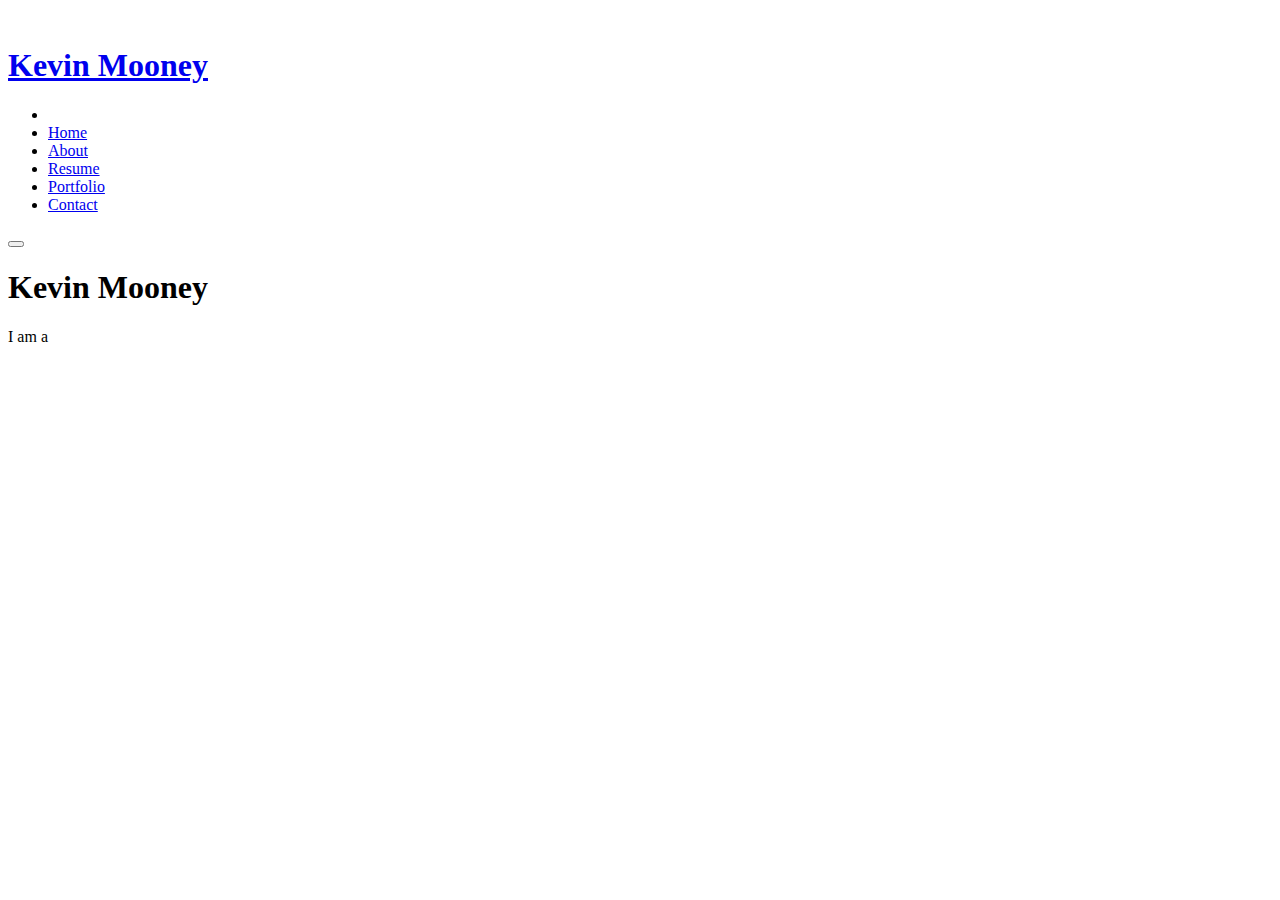
==== index.html @ a2f5c42c "initial commit" ====
<!DOCTYPE html>
<HTML lang="en">
<head>
  <title>Kevin Mooney - Portfolio</title>
  <link href="https://fonts.googleapis.com/css?family=Open+Sans:300,300i,400,400i,600,600i" rel="stylesheet">

  <link href="assets/vendor/bootstrap/css/bootstrap.min.css" rel="stylesheet">
  <link href="assets/vendor/icofont/icofont.min.css" rel="stylesheet">
  <link href="assets/vendor/boxicons/css/boxicons.min.css" rel="stylesheet">
  <link href="assets/vendor/venobox/venobox.css" rel="stylesheet">
  <link href="assets/vendor/owlcarousel/assets/owl.carousel.min.css" rel="stylesheet">
  <!--link href="assets/vendor/aos/aos.min.css" rel="stylesheet"-->


  <link href="assets/css/style.css" rel="stylesheet">
</head>

<body>

<header id="header">
  <div class="d-flex flex-column">
    <div class="profile">
      <img src="assets/img/profile.JPG" alt="" class="img-fluid rounded-circle">
      <h1 class="text-light"><a href="index.html">Kevin Mooney</a></h1>
      <div class="social-links mt-3 text-center">
        <a href="https://github.com/kmooney225" class="github"><i class="bx bxl-github"></i></a>
        <a href="https://www.youtube.com/channel/UCIL-NqaRlwymARo2uPe2KvA" class="youtube"><i class="bx bxl-youtube"></i></a>
        <a href="https://www.linkedin.com/in/kevin-mooney-b4abab165/" class="linkedin"><i class="bx bxl-linkedin"></i></a>
      </div>
    </div>

    <nav class="nav-menu">
      <ul>
        <li class="active"></li>
        <li><a href="index.html"><i class="bx bx-home"></i><span>Home</span></a></li>
        <li><a href="about.html"><i class="bx bx-user"></i><span>About</span></a></li>
        <li><a href="resume2021.pdf"><i class="bx bx-file"></i><span>Resume</span></a></li>
        <li><a href="portfolio.html"><i class="bx bx-book-content"></i><span>Portfolio</span></a></li>
          <!--li><a href="services.html"><i class="bx bx-server"></i><span>Services</span></a></li-->
        <li><a href="contact.html"><i class="bx bx-envelope"></i><span>Contact</span></a></li>
      </ul>
    </nav>
    <button type="button" class="mobile-nav-toggle d-xl-none"><i class="icofont-navigation-menu"></i></button>
  </div>
</header>

<!---------------------------------- Hero Section-------------------------->
<section id="hero" class="d-flex flex-column justify-content-center align-items-center">
  <div class="hero-container">
    <h1>Kevin Mooney</h1>
      <p>I am a <span class="typed-text"></span><span class="cursor">&nbsp;</span></p>
  </div>
</section>

  <script src="assets/js/type.js"></script>

</body>

</html>
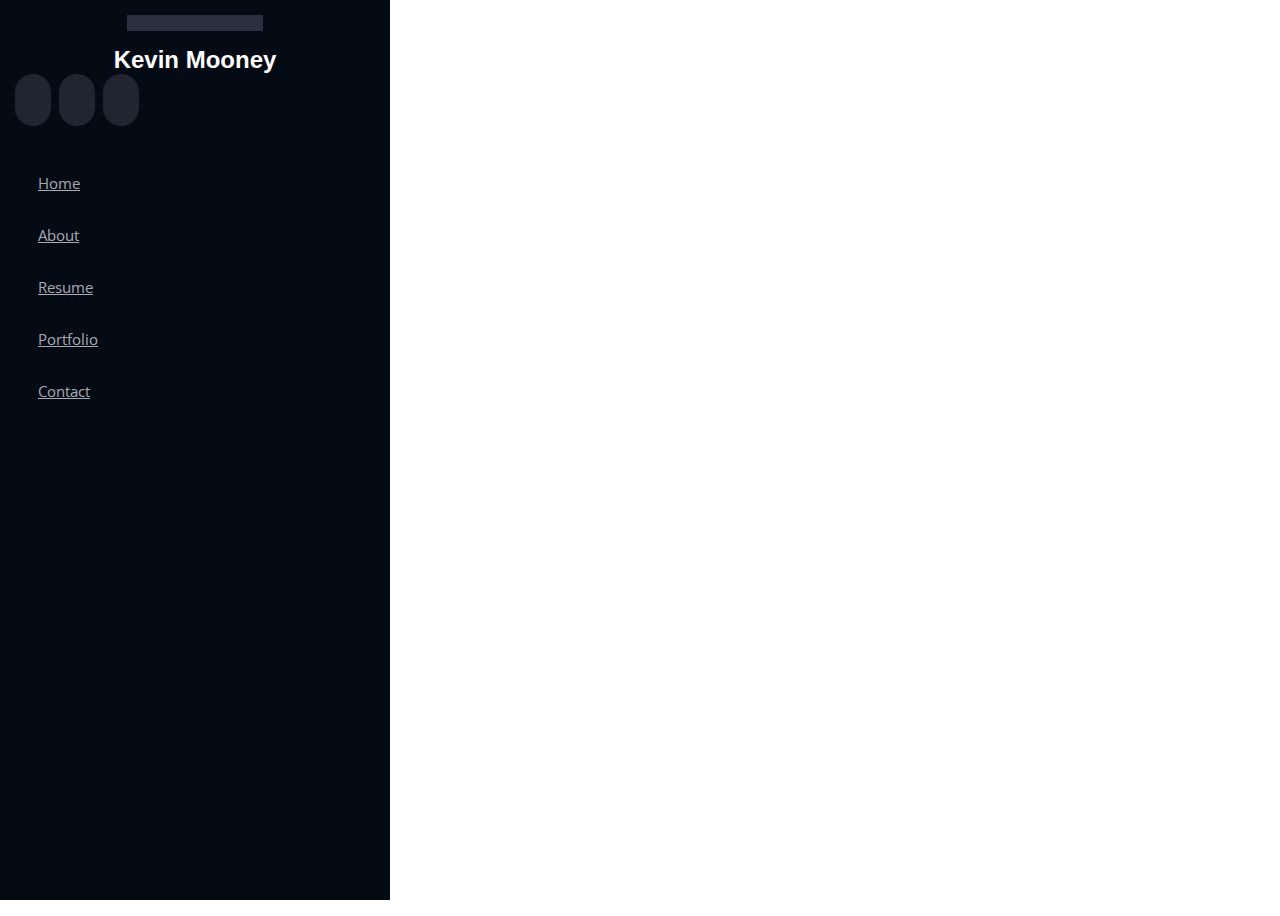
==== commit 7771059d: "Mobile navbar toggle cleanup" ====
--- a/index.html
+++ b/index.html
@@ -16,6 +16,7 @@
 </head>
 
 <body>
+    <button type="button" class="mobile-nav-toggle d-xl-none"><i class="icofont-navigation-menu"></i></button>
 
 <header id="header">
   <div class="d-flex flex-column">
@@ -40,7 +41,8 @@
         <li><a href="contact.html"><i class="bx bx-envelope"></i><span>Contact</span></a></li>
       </ul>
     </nav>
-    <button type="button" class="mobile-nav-toggle d-xl-none"><i class="icofont-navigation-menu"></i></button>
+
+      <button type="button" class="mobile-nav-toggle d-xl-none"><i class="icofont-navigation-menu"></i></button>
   </div>
 </header>
 
@@ -54,6 +56,13 @@
 
   <script src="assets/js/type.js"></script>
 
+  <script src="assets/vendor/jquery/jquery.min.js"></script>
+  <script src="assets/vendor/bootstrap/js/bootstrap.bundle.min.js"></script>
+  <script src="assets/vendor/jquery.easing/jquery.easing.min.js"></script>
+
+  <script src="assets/js/nav.js"></script>
+
+
 </body>
 
 </html>
--- a/assets/css/style.css
+++ b/assets/css/style.css
@@ -0,0 +1,468 @@
+
+
+
+body {
+  font-family: "Open Sans", sans-serif;
+  color: #272829;
+}
+
+
+
+h1, h2, h3, h4, h5, h6 {
+  font-family: "Raleway", sans-serif;
+}
+
+
+/*----------header--------*/
+#header {
+  position: fixed;
+  top: 0;
+  left: 0;
+  bottom: 0;
+  width: 360px;
+  z-index: 9997;
+  transition: all 0.5s;
+  padding: 0 15px;
+  background: #040b14;
+  overflow-y: auto;
+}
+
+#header .profile img {
+  margin: 15px auto;
+  display: block;
+  width: 120px;
+  border: 8px solid #2c2f3f;
+}
+
+#header .profile h1 {
+  font-size: 24px;
+  margin: 0;
+  padding: 0;
+  font-weight: 600;
+  -moz-text-align-last: center;
+  text-align-last: center;
+  font-family: "Poppins",sans-serif;
+}
+
+#header .profile .social-links a {
+  font-size: 18px;
+  display: inline-block;
+  background-color: #212431;
+  color: #fff;
+  line-height: 1;
+  padding: 8px 0;
+  margin-right: 4px;
+  border-radius: 50px;
+  text-align: center;
+  width: 36px;
+  height: 36px;
+}
+
+#header .profile .social-links a:hover {
+  background: #149ddd;
+  color: #fff;
+  text-decoration: none;
+}
+
+#header .profile h1 a,
+#header .profile h1 a:hover {
+  color: #fff;
+  text-decoration: none;
+}
+#main {
+  margin-left: 300px;
+}
+
+@media (max-width: 1170px) {
+  #header {
+    left: -400px;
+  }
+  #main {
+    margin-left: 0;
+  }
+}
+
+.nav-menu {
+  padding-top: 30px;
+
+}
+
+.nav-menu * {
+  margin: 0;
+  padding: 0;
+  list-style: none;
+}
+
+.nav-menu > ul > li {
+  position: relative;
+  white-space: nowrap;
+}
+
+.nav-menu a {
+  display: flex;
+  align-items: center;
+  color: #a8a9b4;
+  padding: 12px 15px;
+  margin-bottom: 8px;
+  font-size: 15px;
+}
+
+.nav-menu a i {
+  font-size: 24px;
+  padding-right: 8px;
+  color: #6f7180;
+}
+
+.nav-menu a:hover,
+.nav-menu .active > a,
+.nav-menu li:hover > a {
+  text-decoration: none;
+  color: #fff;
+}
+
+.nav-menu a:hover i,
+.nav-menu .active > a i,
+.nav-menu li:hover > a i {
+  color:#149ddd;
+}
+
+.mobile-nav-toggle {
+  position: fixed;
+  right: 15px;
+  top: 15px;
+  z-index: 9998;
+  border: 0;
+  background: none;
+  font-size: 24px;
+  transition: all 0.4s;
+  outline: none !important;
+  line-height: 1;
+  cursor: pointer;
+  text-align: right;
+}
+
+.mobile-nav-toggle i {
+  color: #149ddd;
+}
+
+.mobile-nav-active {
+  overflow: hidden;
+}
+
+.mobile-nav-active #header {
+  left: 0;
+}
+
+.mobile-nav-active .mobile-nav-toggle i {
+  color: #fff;
+}
+
+/* ------- hero section ------- */
+#hero {
+  width: 100%;
+  height: 100vh;
+  background: url(../img/background-home.jpg) center;
+  background-size: cover;
+}
+
+#hero::before{
+  content: "";
+  background: rgba(5,13,24,0.3);
+  position: absolute;
+  bottom: 0;
+  top: 0;
+  left: 0
+  right: 0;
+  z-index: 1;
+}
+
+#hero .hero-container {
+  position: relative;
+  z-index: 2;
+  min-width: 300px;
+  background: transparent;
+}
+
+#hero h1 {
+  margin: 0 0 10px 0;
+  font-size: 64px;
+  font-weight: 700;
+  line-height: 56px;
+  color: #fff;
+  background: transparent;
+}
+
+#hero p {
+  color: #fff;
+  background: transparent;
+  margin-bottom: 50px;
+  font-size: 34px;
+  font-family: "Poppins", sans-serif;
+}
+#hero p span.typed-text {
+  font-weight: normal;
+  color: #cc0000;
+  background: transparent;
+}
+
+#hero p span.cursor{
+  display: inline-block;
+  background-color: #ccc;
+  margin-left: 0.1rem;
+  width: 3px;
+  animation: blink 1s infinite;
+}
+
+#hero span.cursor.typing {
+  animation: none;
+}
+
+@keyframes blink {
+  0%  { background-color: #ccc; }
+  49% { background-color: #ccc; }
+  50% { background-color: transparent; }
+  99% { background-color: transparent; }
+  100%  { background-color: #ccc; }
+}
+
+@media (min-width:1024px) {
+  #hero{
+    background-attachment: fixed
+  }
+}
+@media (max-width:900px) {
+  #hero h1 {
+    font-size: 38px;
+    line-height: 36px;
+  }
+  #hero h2 {
+    font-size: 18px;
+    line-height: 24px;
+    margin-bottom: 30px;
+  }
+}
+/*-------- about section -----------*/
+#about {
+  background: #000000;
+  background-size: cover;
+  background-position: center;
+  display: block;
+  margin-left: 360px;
+  z-index: 100;
+}
+
+#about h2 {
+  font-size: 40px;
+  margin: 0;
+  padding: 0;
+  font-weight: 600;
+  -moz-text-align-last: center;
+  text-align-last: center;
+  color: #ffffff
+}
+
+#about p {
+    font-size: 20px;
+    color: #ffffff;
+}
+
+#about ul {
+  list-style: none;
+  padding: 70px;
+  color: #ffffff;
+}
+
+#about ul li {
+  padding-bottom: 10px;
+}
+
+#about ul i {
+  font-size: 20px;
+  padding-right: 2px;
+}
+
+#about p:last-child {
+  margin-bottom: 0;
+}
+
+#about img{
+  margin: 12px auto;
+  display: block;
+  width: 700px;
+  border: 4px solid #2c2f3f;
+}
+
+@media (max-width: 1170px) {
+  #about {
+    margin-left: 0px;
+  }
+
+}
+@media (min-width:1024px) {
+  #about{
+    background-attachment: fixed
+  }
+}
+@media (max-width:900px) {
+  #about h2 {
+    font-size: 38px;
+    line-height: 36px;
+  }
+  #hero p {
+    font-size: 18px;
+    line-height: 24px;
+    margin-bottom: 30px;
+  }
+}
+
+@media (max-width:900px) {
+  #about img {
+    width: 400px;
+    height: 250px;
+  }
+}
+
+/* ------- portfolio setion ------- */
+#portfolio {
+  background: #000000;
+  background-color: black;
+  background-size:cover;
+  background-position: center;
+  display: block;
+  margin: auto;
+  margin-left: 350px;
+  z-index: 100;
+}
+
+#portfolio h2 {
+  font-size: 40px;
+  margin: 0;
+  padding: 0;
+  font-weight: 600;
+  -moz-text-align-last: center;
+  text-align-last: center;
+  color: #ffffff
+}
+
+#portfolio h3 {
+  font-size: 28px;
+  margin: 0;
+  padding: 0;
+  font-weight: 600;
+  -moz-text-align-last: center;
+  text-align-last: center;
+  color: #ffffff
+}
+
+#portfolio p {
+    font-size: 20px;
+    color: #ffffff;
+    -moz-text-align-last: center;
+    text-align-last: center;
+}
+
+#portfolio ul {
+  list-style: none;
+  padding: 0;
+  color: #ffffff;
+}
+
+#portfolio ul li {
+  padding-bottom: 10px;
+}
+
+#portfolio ul i {
+  font-size: 20px;
+  padding-right: 2px;
+
+}
+
+#portfolio p:last-child {
+  margin-bottom: 0;
+}
+
+#portfolio .button{
+  display: inline-block;
+  background-color: black;
+  color: white;
+  width: 200px;
+  border: 2px solid #ff0000;
+  font-size: 25px;
+}
+
+#portfolio .calc{
+}
+
+#portfolio .tet{
+    text-align: center;
+    margin: auto;
+}
+
+#portfolio img{
+  margin: 12px auto;
+  display: block;
+  width: 700px;
+  border: 4px solid #2c2f3f;
+}
+
+@media (max-width: 1170px) {
+  #portfolio {
+    margin-left: 0px;
+  }
+
+}
+@media (min-width:1024px) {
+  #portfolio{
+    background-attachment: fixed
+  }
+}
+@media (max-width:900px) {
+  #portfolio h2 {
+    font-size: 38px;
+    line-height: 36px;
+  }
+  #hero p {
+    font-size: 18px;
+    line-height: 24px;
+    margin-bottom: 30px;
+  }
+}
+
+@media (max-width:900px) {
+  #portfolio img {
+    width: 400px;
+    height: 250px;
+  }
+}
+
+
+/* ------- contact section ------- */
+
+#contact{
+  margin: auto;
+  padding: 0;
+  text-align: center;
+  background: black;
+  background-size: cover;
+  background-position: center;
+}
+
+#contact h1{
+  color: #ffffff;
+}
+
+#contact h2{
+  font-size: 16px;
+  color: #ffffff;
+}
+
+#contact ul {
+  list-style: none;
+  padding: 70px;
+  color: #ffffff;
+}
+
+#contact ul li {
+  font-size: 32px;
+  padding-bottom: 80px;
+}
